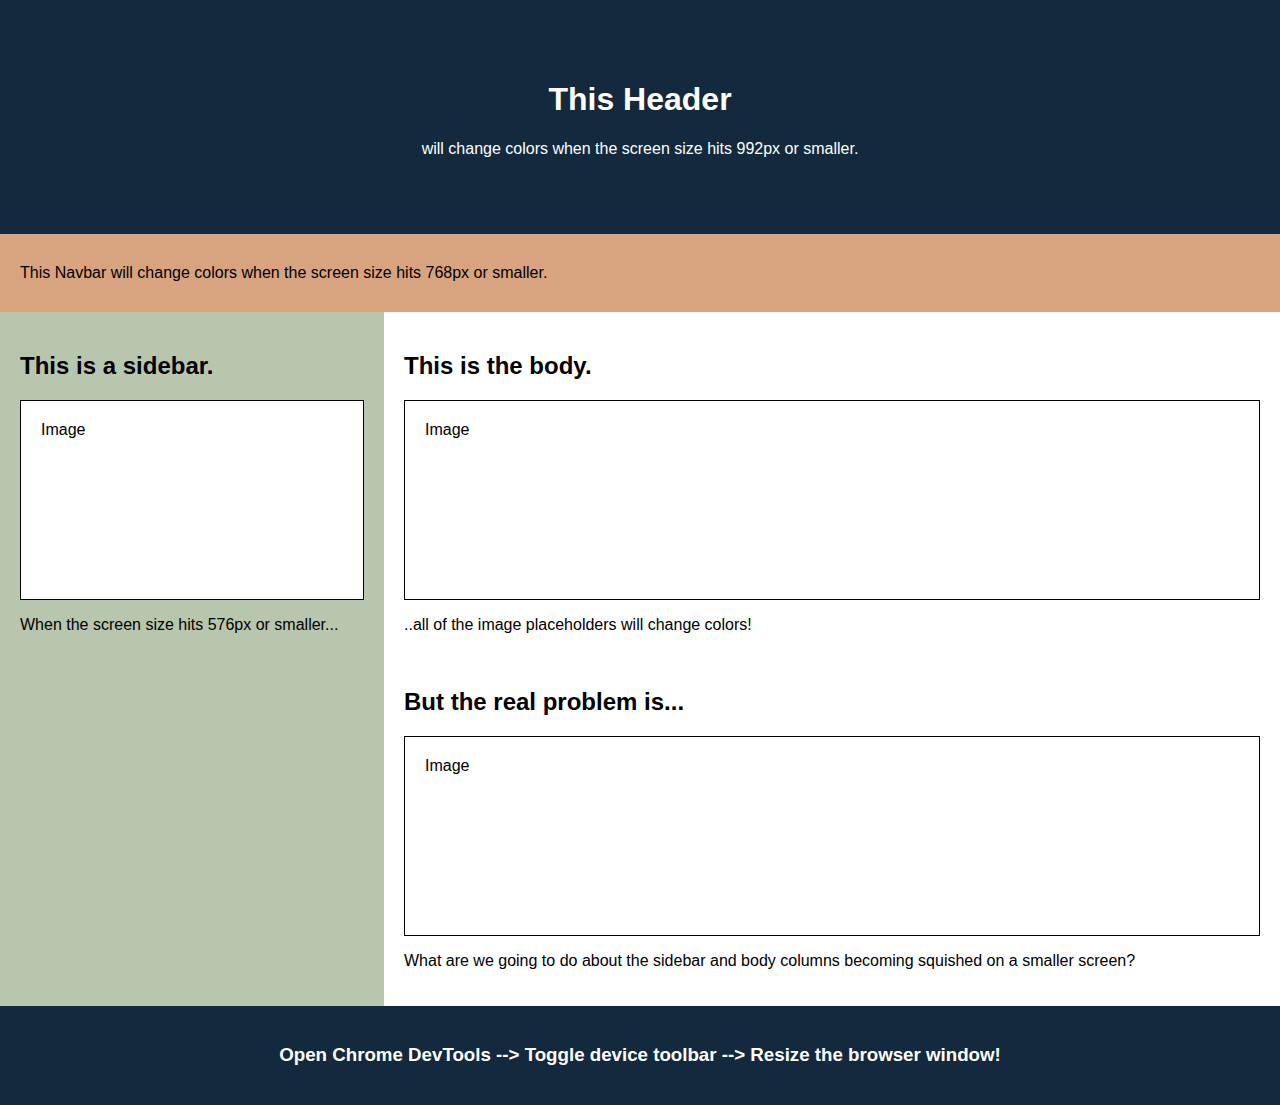
==== 02-Advanced-CSS/01-Activities/01-Ins_Media-Query-Screen/index.html @ 8a0a2499 "unsolved added for /groundRepo/02-Advanced-CSS" ====
<!DOCTYPE html>
<html>
  <head>
    <title>Media Query for Screen</title>
    <meta charset="UTF-8" />
    <meta name="viewport" content="width=device-width, initial-scale=1" />
    <link rel="stylesheet" type="text/css" href="./assets/css/style.css" />
  </head>
  <body>
    <!-- Header -->
    <header>
      <h1>This Header</h1>
      <p>will change colors when the screen size hits 992px or smaller.</p>
    </header>

    <!-- Navbar -->
    <nav>
      <p>
        This Navbar will change colors when the screen size hits 768px or
        smaller.
      </p>
    </nav>

    <!-- Body -->
    <main>
      <aside>
        <h2>This is a sidebar.</h2>
        <div class="sample-img">Image</div>
        <p>When the screen size hits 576px or smaller...</p>
      </aside>

      <section>
        <h2>This is the body.</h2>
        <div class="sample-img">Image</div>
        <p>..all of the image placeholders will change colors!</p>
        <br />
        <h2>But the real problem is...</h2>
        <div class="sample-img">Image</div>
        <p>
          What are we going to do about the sidebar and body columns becoming
          squished on a smaller screen?
        </p>
      </section>
    </main>

    <!-- Footer -->
    <footer>
      <h3>
        Open Chrome DevTools --> Toggle device toolbar --> Resize the browser
        window!
      </h3>
    </footer>
  </body>
</html>
---- 02-Advanced-CSS/01-Activities/01-Ins_Media-Query-Screen/assets/css/style.css ----
* {
  box-sizing: border-box;
}

body {
  font-family: Arial;
  margin: 0;
}

header {
  padding: 60px;
  text-align: center;
  background: #13293d;
  color: #fff;
}

nav {
  display: flex;
  background-color: #d8a47f;
}

nav p {
  padding: 14px 20px;
  text-decoration: none;
}

main {
  display: flex;
}

aside {
  flex: 30%;
  background-color: #b9c6ae;
  padding: 20px;
  flex-wrap: wrap;
}

section {
  flex: 70%;
  background-color: #fff;
  padding: 20px;
}

footer {
  padding: 20px;
  text-align: center;
  background: #13293d;
  color: #fff;
}

/* Image Placeholders */
.sample-img {
  background-color: #fff;
  width: 100%;
  padding: 20px;
  height: 200px;
  border: 1px solid black;
}

/* When using `max-width` as the breakpoint, you must go from widest to narrowest to avoid conflict */

/* Tablets - header changes color */
@media screen and (max-width: 992px) {
  header {
    background: #772014;
  }
}

/* Large smartphones - navbar changes color */
@media screen and (max-width: 768px) {
  nav {
    background-color: #bb8588;
  }
}

/* Small smartphones - image placeholders change color */
@media screen and (max-width: 576px) {
  .sample-img {
    background-color: #8ac4ff;
  }
}
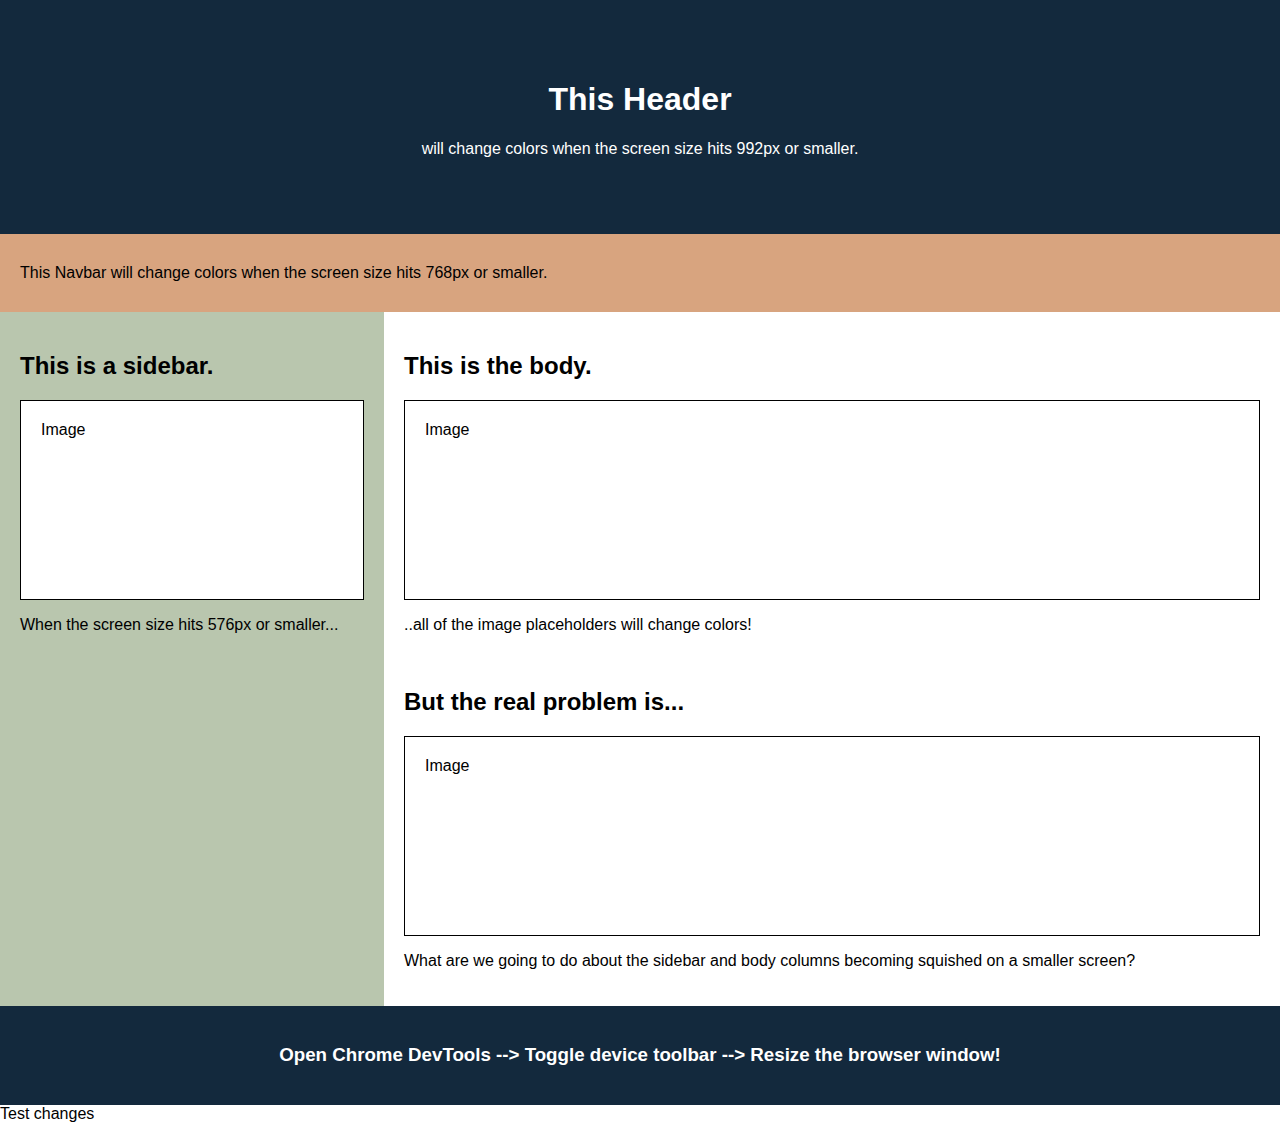
==== commit 11996d31: "test" ====
--- a/02-Advanced-CSS/01-Activities/01-Ins_Media-Query-Screen/index.html
+++ b/02-Advanced-CSS/01-Activities/01-Ins_Media-Query-Screen/index.html
@@ -52,3 +52,4 @@
     </footer>
   </body>
 </html>
+Test changes